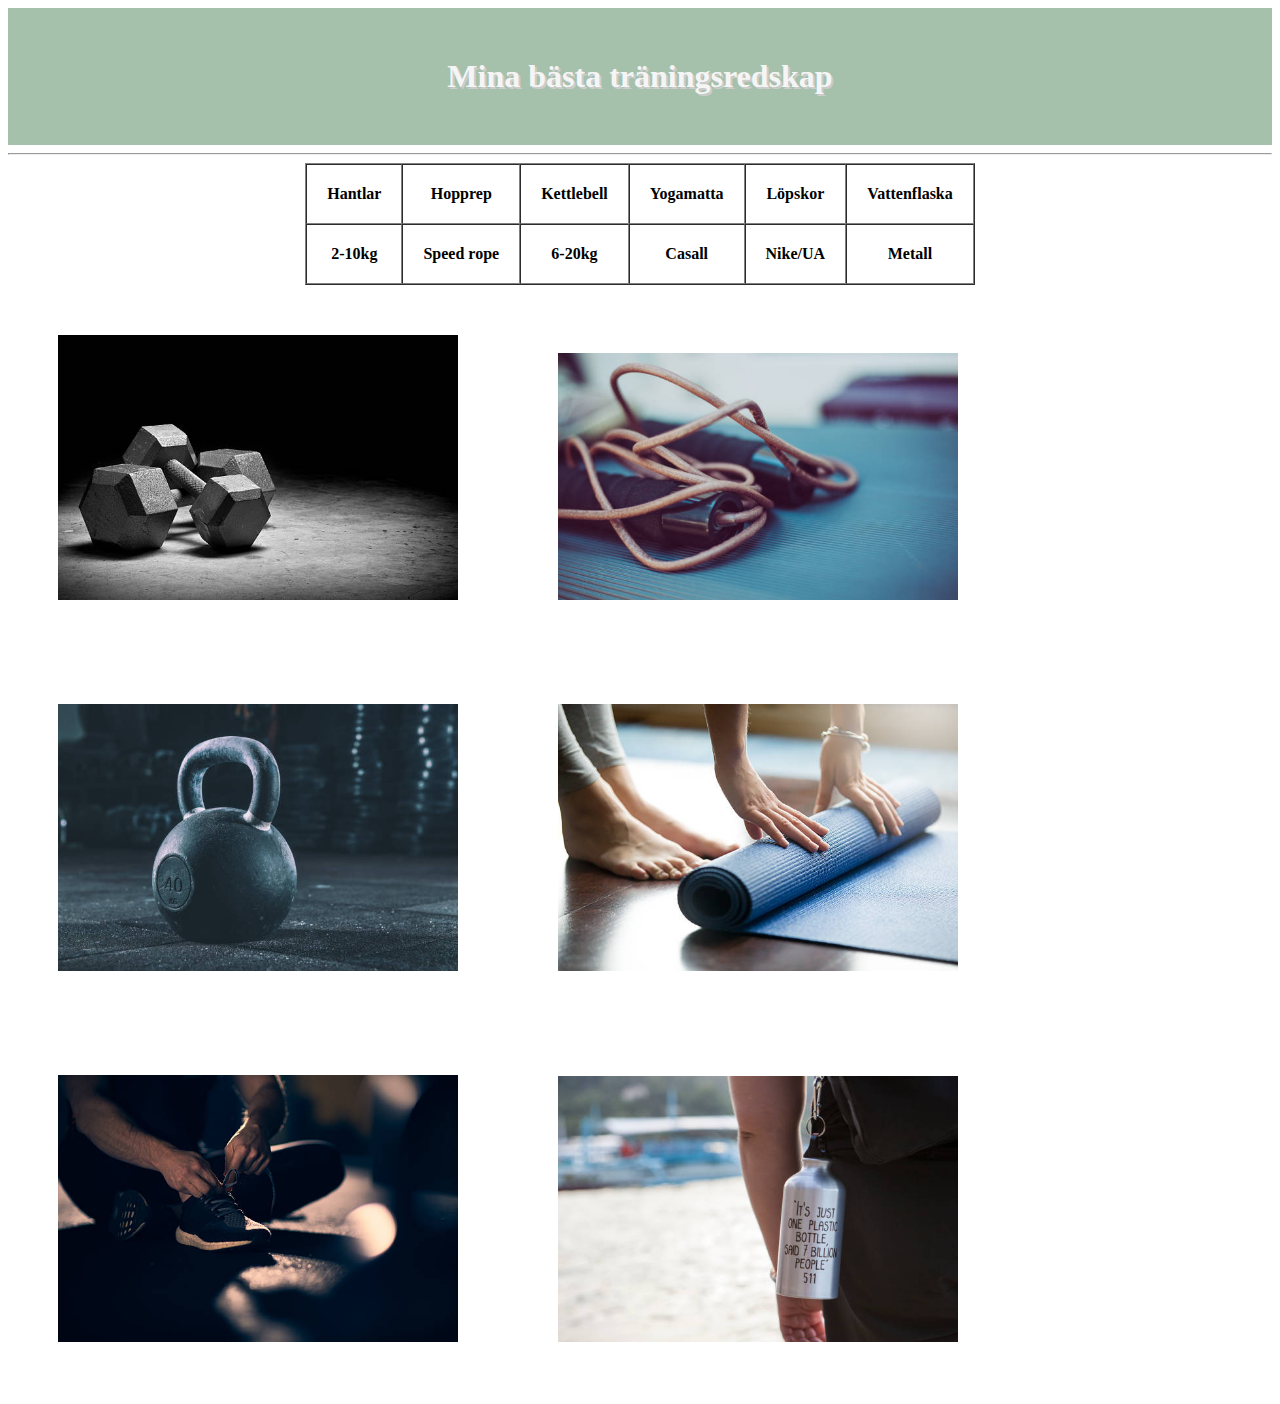
==== index3.html @ abe8f5af "first commit" ====
<!DOCTYPE html>

<html>

<head>
    <link rel="stylesheet" href="style3.css">
    <title>Träningsredskap</title>
</head>

<body>

<header>
    <br>
    <h1><p><strong>Mina bästa träningsredskap</strong></p></h1> 
    <br>
</header>
<hr>

<table id="table" border="1" cellpadding="20" cellspacing="0">
    <tr>
        <th>Hantlar</th>
        <th>Hopprep</th>
        <th>Kettlebell</th>
        <th>Yogamatta</th>
        <th>Löpskor</th>
        <th>Vattenflaska</th>
    </tr>
    <tr>
        <th>2-10kg</th>
        <th>Speed rope</th>
        <th>6-20kg</th>
        <th>Casall</th>
        <th>Nike/UA</th>
        <th>Metall</th>
    </tr>
</table>

<div id="bilder"></div>

<script src="/javascript.js"></script>

</body>
</html>
---- style3.css ----
header{
    color:whitesmoke;
    text-shadow: 2px 2px #cccccc;
    text-align: center;
    background-color: rgba(165, 192, 171, 1);
}
#bilder > img{
    margin: 0 auto;
    max-width: 400px;
    margin: 50px;
}
#table{
    margin: 0 auto;
}
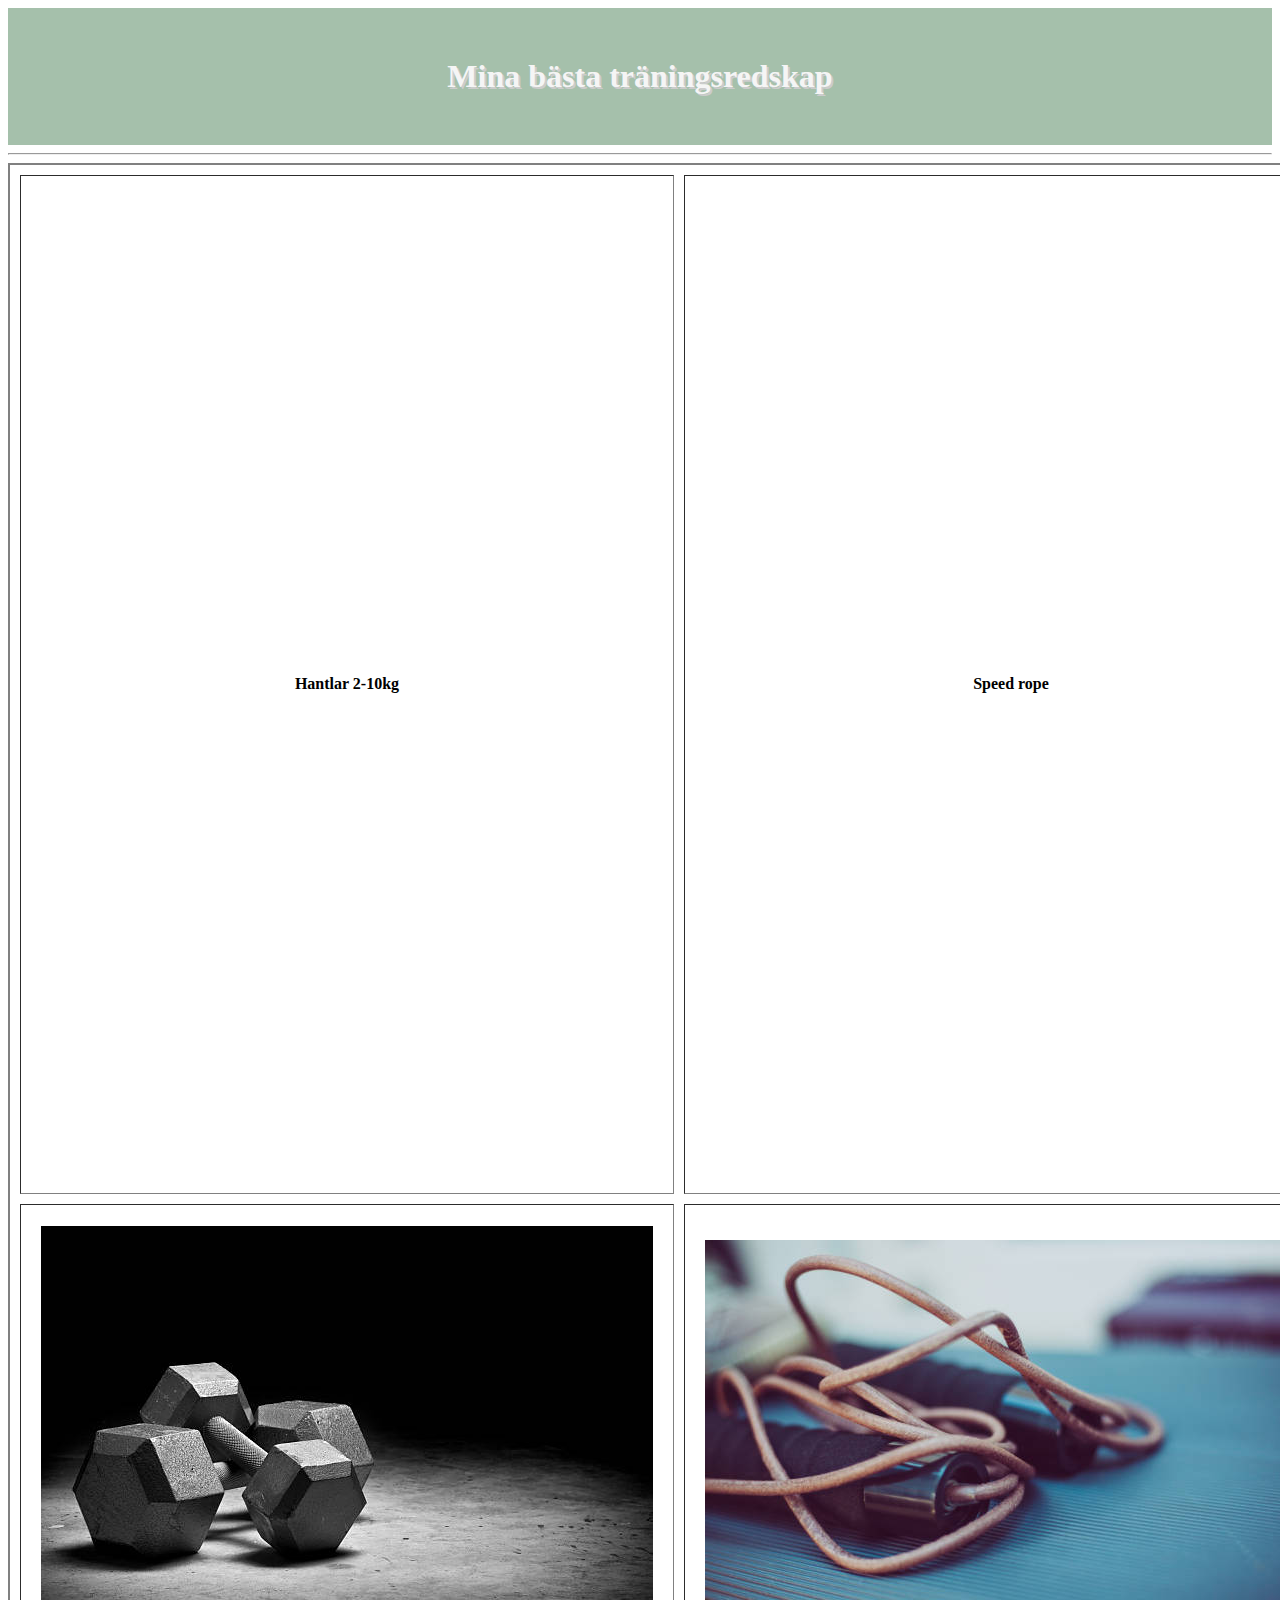
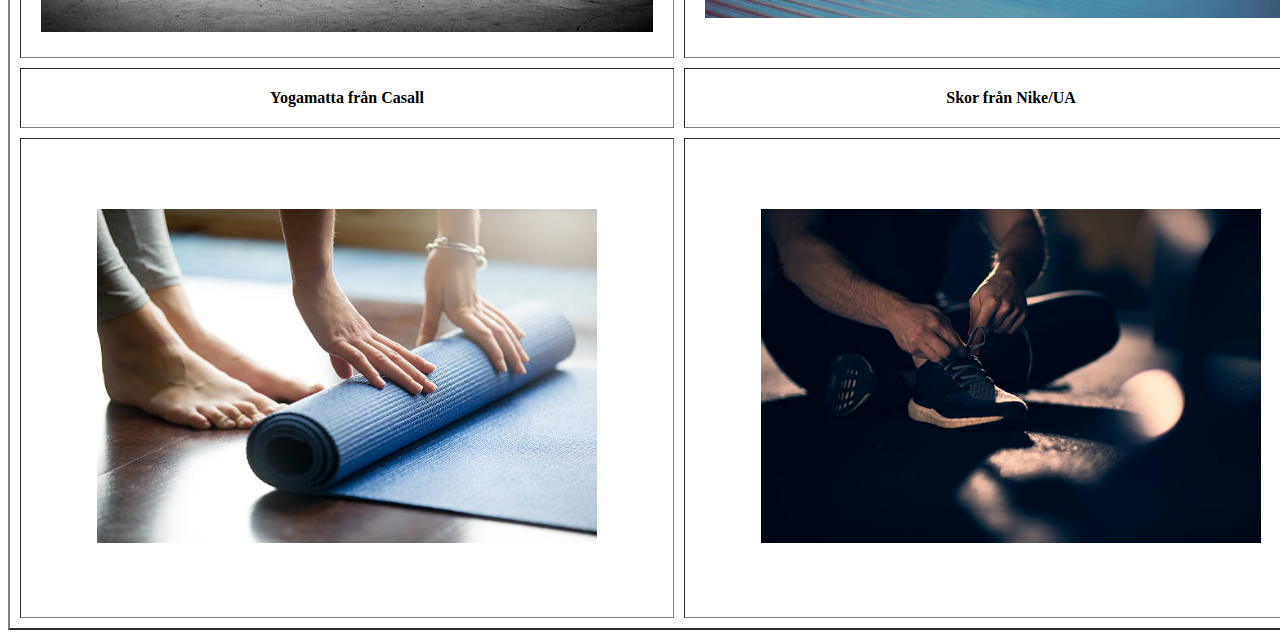
==== commit c06ae30e: "Last changes" ====
--- a/index3.html
+++ b/index3.html
@@ -16,26 +16,32 @@
 </header>
 <hr>
 
-<table id="table" border="1" cellpadding="20" cellspacing="0">
+<table id="table" border="2" cellpadding="20" cellspacing="10">
+    <tr id="bilder">
+        <th>Hantlar 2-10kg</th>
+        <th>Speed rope</th>
+        <th>Kettlebell 6-20kg</th>
+    </tr>
+
     <tr>
-        <th>Hantlar</th>
-        <th>Hopprep</th>
-        <th>Kettlebell</th>
-        <th>Yogamatta</th>
-        <th>Löpskor</th>
-        <th>Vattenflaska</th>
+        <th><img src="dumbell.jpg" alt="dumbell"></th>
+        <th><img src="jumprope.jpg" alt="jumprope"></th>
+        <th><img src="kettlebell.jpg" alt="kettlebell"></th>
     </tr>
+
     <tr>
-        <th>2-10kg</th>
-        <th>Speed rope</th>
-        <th>6-20kg</th>
-        <th>Casall</th>
-        <th>Nike/UA</th>
-        <th>Metall</th>
+        <th>Yogamatta från Casall</th>
+        <th>Skor från Nike/UA</th>
+        <th>Vattenflaska i metall</th>
     </tr>
+
+    <tr id="bilder2">
+        <th><img src="yogamat.jpg" alt="yogamat"></th>
+        <th><img src="shoes.jpg" alt="shoes"></th>
+        <th><img src="waterbottle.jpg" alt="waterbottle"></th>
+    </tr>
+    
 </table>
-
-<div id="bilder"></div>
 
 <script src="/javascript.js"></script>
 
--- a/style3.css
+++ b/style3.css
@@ -4,11 +4,17 @@
     text-align: center;
     background-color: rgba(165, 192, 171, 1);
 }
-#bilder > img{
+#bilder img{
     margin: 0 auto;
-    max-width: 400px;
+    max-width: 100px;
+    margin: 50px;
+}
+#bilder2 img{
+    margin: 0 auto;
+    max-width: 500px;
     margin: 50px;
 }
 #table{
-    margin: 0 auto;
+    margin: -10 auto;
+    width: -10%;
 }